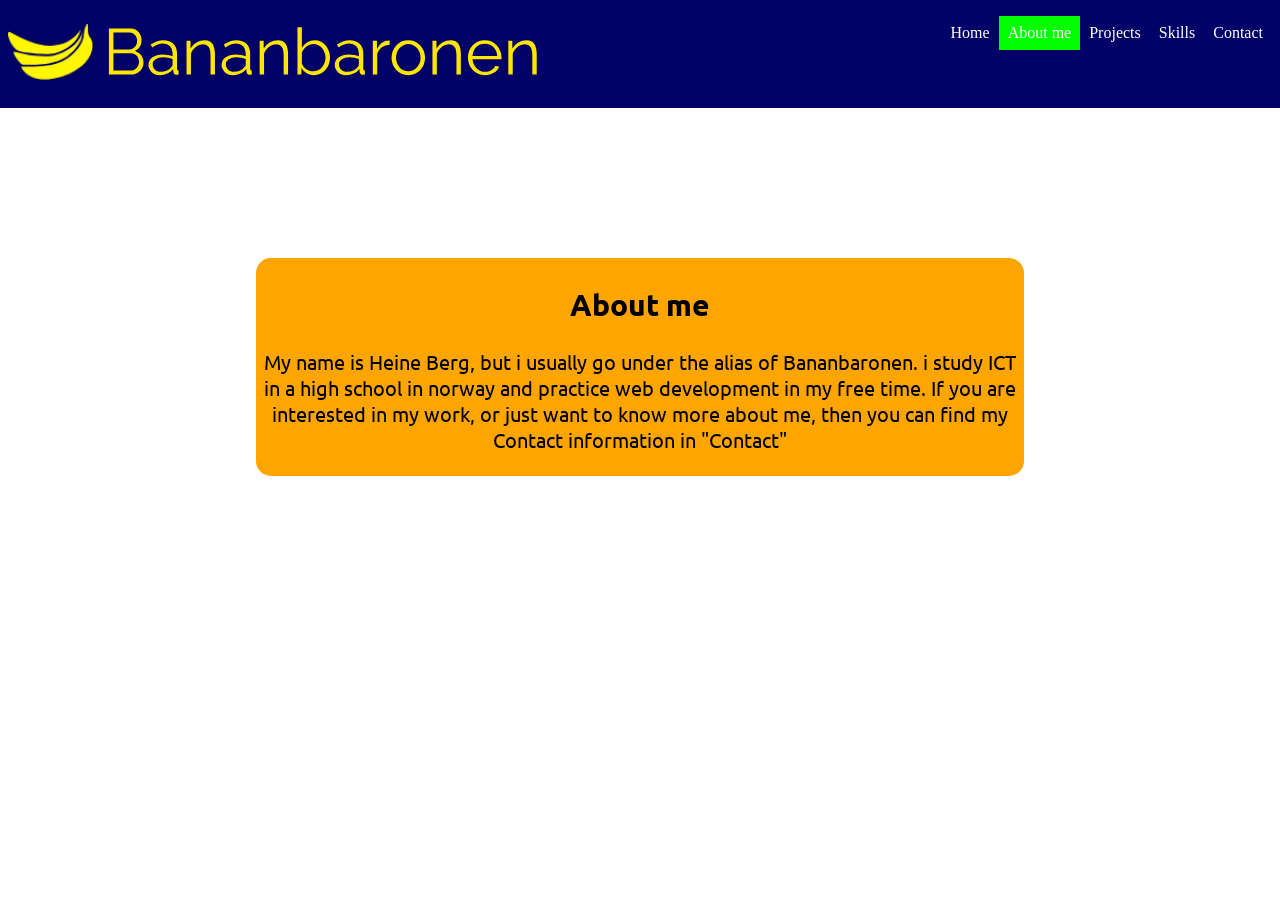
==== about.html @ d0747700 "Add files via upload" ====
<!DOCTYPE html>
<html lang="en" dir="ltr">
  <head>
    <meta charset="utf-8">
    <title>Bananbaronen-About me</title>
    <link rel="stylesheet" href="main.css" type="text/css">
    <link href="https://fonts.googleapis.com/css?family=Ubuntu" rel="stylesheet">
    <link rel="icon" href="https://1001freedownloads.s3.amazonaws.com/vector/thumb/135383/nicubunu_Bananas.png">
  </head>
  <body>
<header>
  <ul>
    <li><a href="./contact.html">Contact</a></li>
    <li><a href="./skills.html">Skills</a></li>
    <li><a href="./projects.html">Projects</a></li>
    <li><a class="active" href="./about.html">About me</a></li>
    <li><a href="./home.html">Home</a></li>
  </ul>
  <img src="w.png" alt="logo" class="logo">
</header>
<div class="f" id="ff">
<h2>About me</h2>
<p>My name is Heine Berg, but i usually go under the alias of Bananbaronen. i study ICT in a high school in norway
and practice web development in my free time. If you are interested in my work, or just want to know more about me,
then you can find my Contact information in "Contact"</p>
  </body>
</html>
---- main.css ----
header {
  background: #000066;
}
.logo {
  margin: 0px 0px 0px 8px;
}
ul {
  float: right;
  list-style-type: none;
  overflow: hidden;
  margin-right: 8px;
}
li {
  float: right;
}
li a {
text-decoration: none;
display: inline-block;
color: white;
background: #000066;
padding: 8px 9px;
float: left;
transition-duration: 1s;
}
li a:hover {
  background: #000099;
}
.active {
  background: #00ff00;
}
.active:hover {
  background: #00ff00;
}
#me {
  display: block;
  margin-left: auto;
  margin-right: auto;
  width: 50%;
  padding-top: 30px;
}
.f {
  display: block;
  background: #ffa500;
  border: 20px #808080;
  text-align: center;
  padding: 3px;
  margin: 0px 20%;
  margin-top: 15px;
border-width: 30px;
border-radius: 15px;
font-size: 20px;
font-family: ubuntu;
}
#ff {
  display: block;
  background: #ffa500;
  border: 20px #808080;
  text-align: center;
  padding: 3px;
  margin: 0px 20%;
  margin-top: 150px;
border-width: 30px;
border-radius: 15px;
font-size: 20px;
font-family: ubuntu;
}
.fa-linkedin {
background: #ffs500;
color: Blue;
padding-right: 20px;
transition-duration: 0.8s;
border: 1px solid black;
}
#www {
  text-decoration: none;
  display: inline-block;
  background: #ffs500;
  margin-bottom: 5px;
  padding: 5px 5px 5px 5px;
  transition-duration: 1s;
  border-radius: 15px;
}
.fa:hover {
  background: #ff4500;
}
.fab:hover {
  background: #ff4500;
}
.fa-at {
  background: #ffs500;
  color: #009900;
  padding-right: 20px;
  border: 1px solid black;
}
.fa-steam {
  background: #ffs500;
  color: black;
  margin-right: 3.5%;
  border: 1px solid black;
}
footer {
  position: fixed;
  left: 0;
 bottom: 0;
 width: 100%;
 height: 30px;
 background-color: gray;
 color: white;
 text-align: center;
}
#project {
  margin-top: 160px;

}


body {
  margin: 0;
  background-image: url("https://i.pinimg.com/originals/1b/55/e4/1b55e4bdb4fc6051382e370bf26d5a59.jpg");
    -moz-background-size: cover;
    -o-background-size: cover;
    background-size: cover;

    background-attachment: fixed;
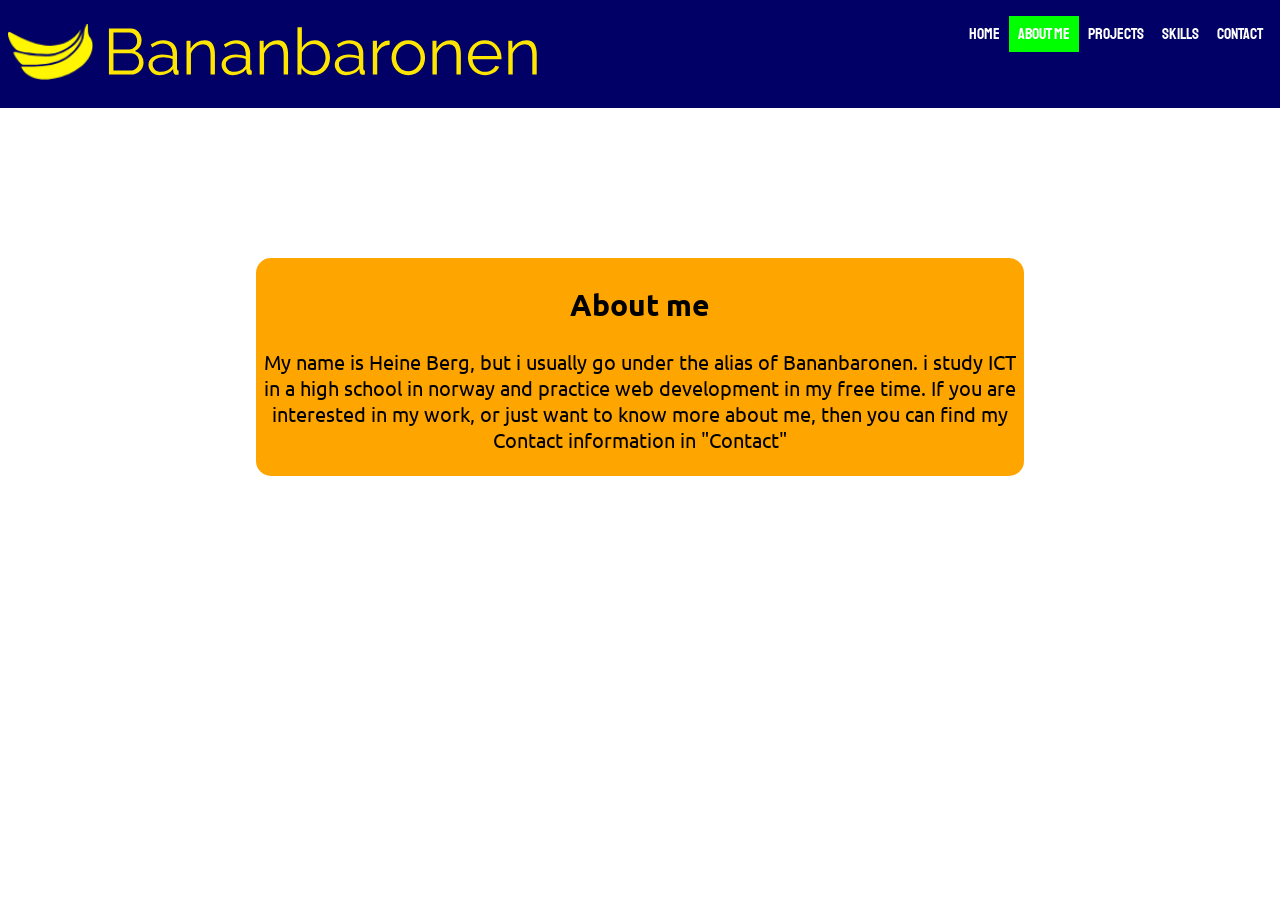
==== commit c0800a92: "Update about.html" ====
--- a/about.html
+++ b/about.html
@@ -6,6 +6,7 @@
     <link rel="stylesheet" href="main.css" type="text/css">
     <link href="https://fonts.googleapis.com/css?family=Ubuntu" rel="stylesheet">
     <link rel="icon" href="https://1001freedownloads.s3.amazonaws.com/vector/thumb/135383/nicubunu_Bananas.png">
+    <link href="https://fonts.googleapis.com/css?family=Staatliches" rel="stylesheet">
   </head>
   <body>
 <header>
@@ -14,7 +15,7 @@
     <li><a href="./skills.html">Skills</a></li>
     <li><a href="./projects.html">Projects</a></li>
     <li><a class="active" href="./about.html">About me</a></li>
-    <li><a href="./home.html">Home</a></li>
+    <li><a href="./index.html">Home</a></li>
   </ul>
   <img src="w.png" alt="logo" class="logo">
 </header>
--- a/main.css
+++ b/main.css
@@ -12,6 +12,7 @@
 }
 li {
   float: right;
+  font-family: 'Staatliches', cursive;
 }
 li a {
 text-decoration: none;
@@ -98,16 +99,6 @@
   margin-right: 3.5%;
   border: 1px solid black;
 }
-footer {
-  position: fixed;
-  left: 0;
- bottom: 0;
- width: 100%;
- height: 30px;
- background-color: gray;
- color: white;
- text-align: center;
-}
 #project {
   margin-top: 160px;
 
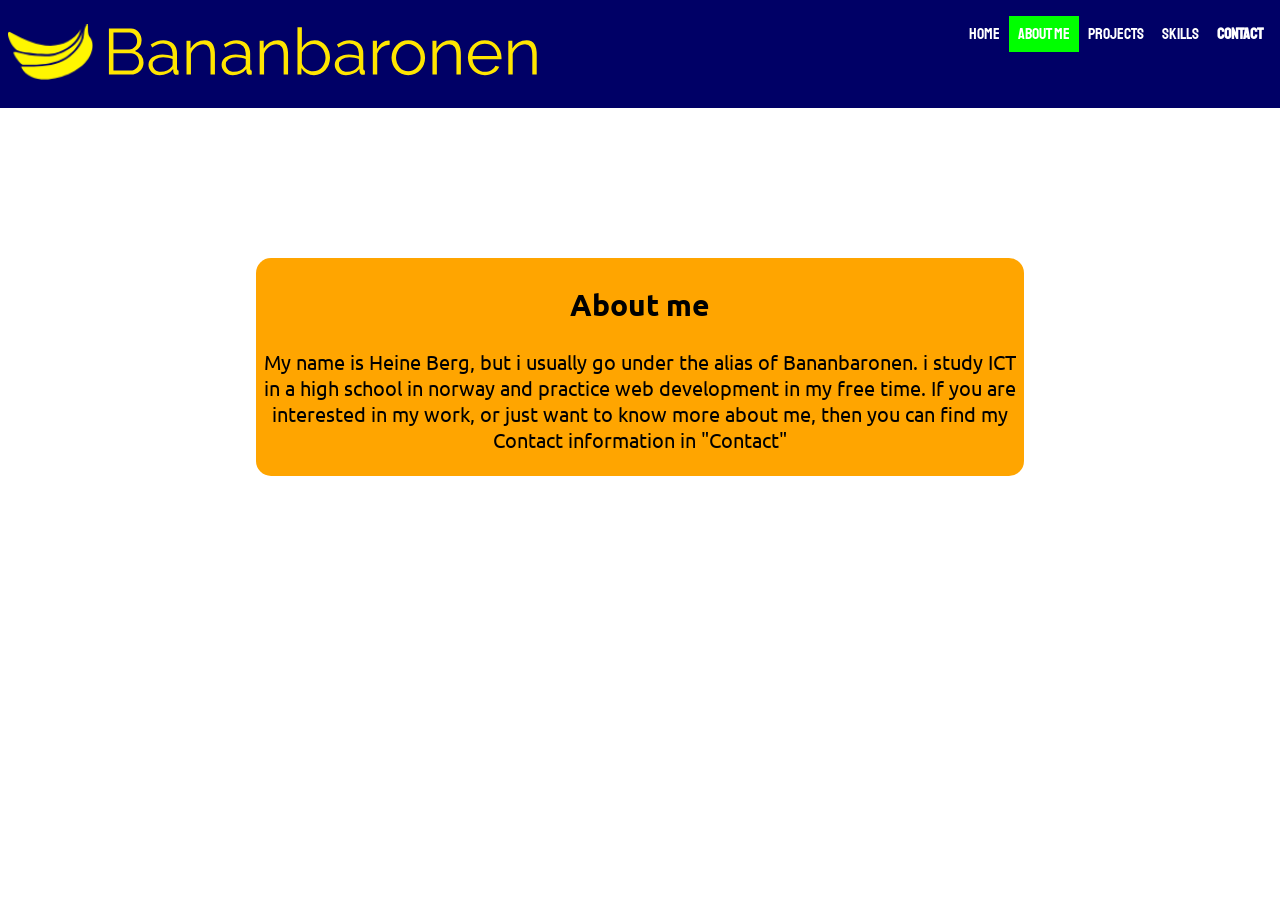
==== commit 1f30d572: "Update about.html" ====
--- a/about.html
+++ b/about.html
@@ -11,7 +11,7 @@
   <body>
 <header>
   <ul>
-    <li><a href="./contact.html">Contact</a></li>
+    <li><a href="./contact.html"><b>Contact</b></a></li>
     <li><a href="./skills.html">Skills</a></li>
     <li><a href="./projects.html">Projects</a></li>
     <li><a class="active" href="./about.html">About me</a></li>
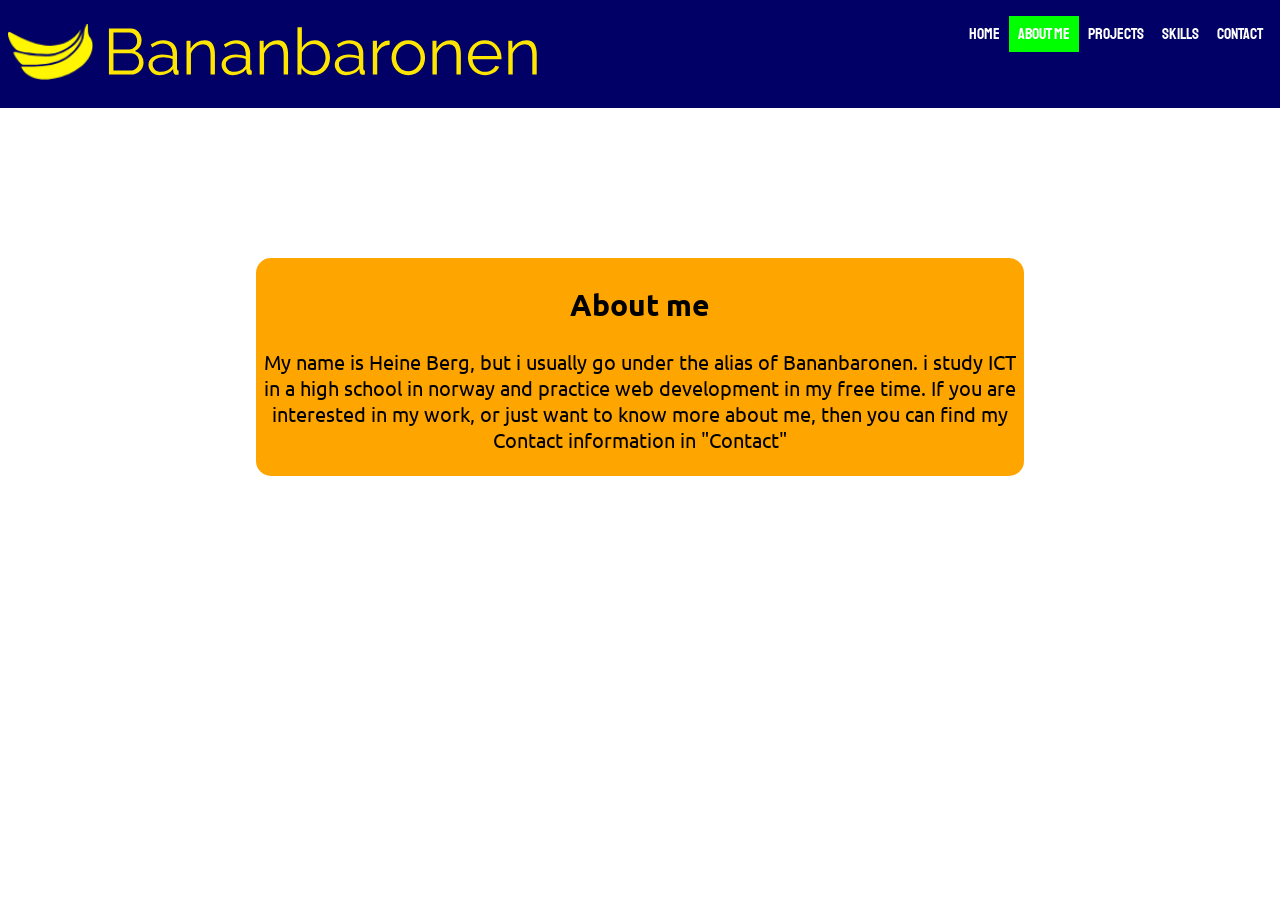
==== commit 9c49f232: "Update about.html" ====
--- a/about.html
+++ b/about.html
@@ -11,7 +11,7 @@
   <body>
 <header>
   <ul>
-    <li><a href="./contact.html"><b>Contact</b></a></li>
+    <li><a href="./contact.html">Contact</a></li>
     <li><a href="./skills.html">Skills</a></li>
     <li><a href="./projects.html">Projects</a></li>
     <li><a class="active" href="./about.html">About me</a></li>
